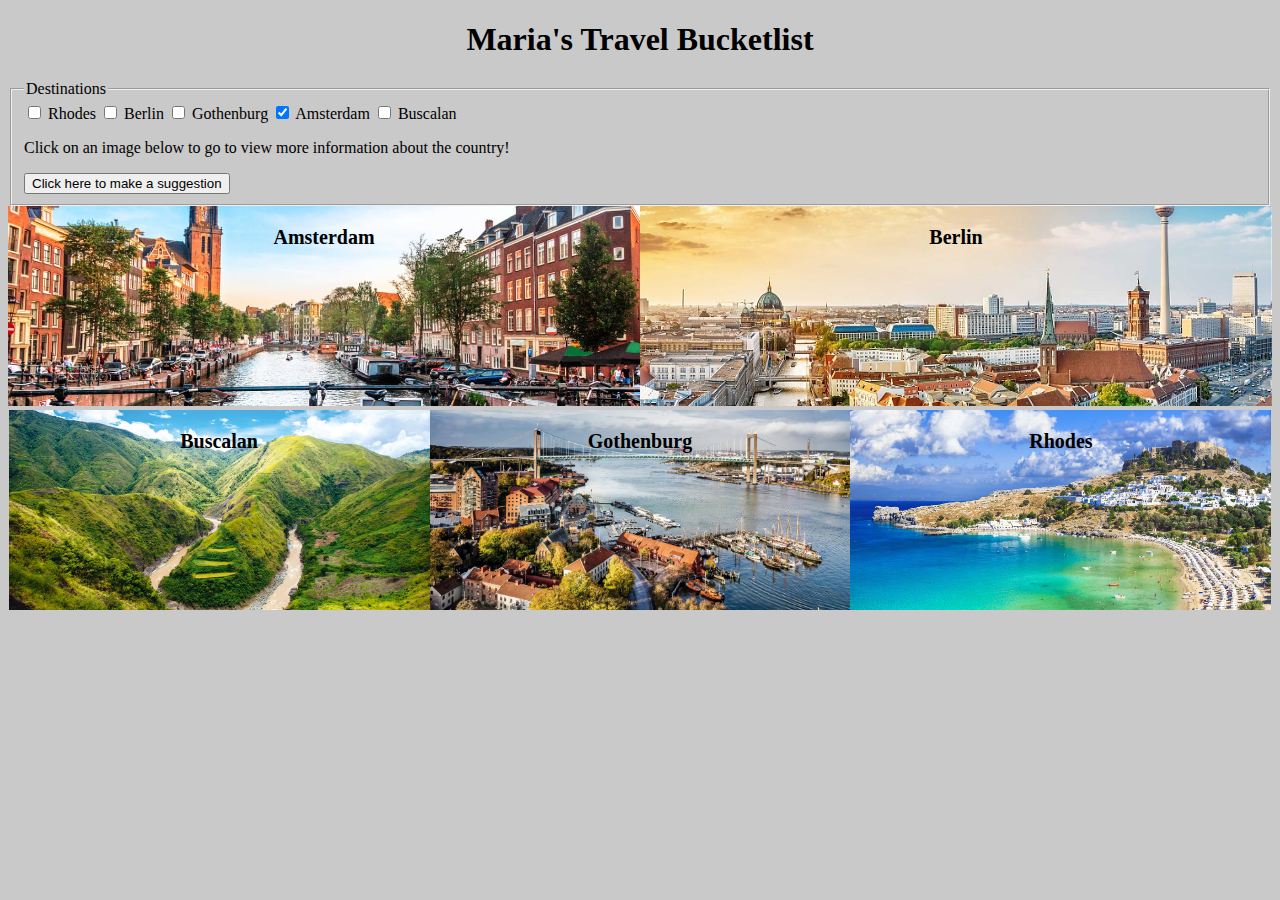
==== index.html @ c63d371e "first commit" ====
<!DOCTYPE html>
<html>
    <head>
        <link rel="stylesheet" type="text/css" href="index.css">
        <meta name="viewport" content="width=device-width, initial-scale=1.0" shrink-to-fit=no/>
        <link href="https://fonts.googleapis.com/css2?family=Lobster&family=Red+Rose&family=Pacifico&family=Permanent+Marker&display=swap" rel="stylesheet">

        <title> Travel Bucketlist </title>
    </head>
    <body>
        <div class="header">
            <h1> Maria's Travel Bucketlist</h1>
        </div>
        <div class="top">
            <fieldset>
              <legend>Destinations</legend>
                <input type="checkbox" name="destination1" value="rhodes"> Rhodes 
                <input type="checkbox" name="destination2" value="berlin"> Berlin
                <input type="checkbox" name="destination3" value="gothenburg"> Gothenburg
                <input type="checkbox" name="destination4" value="amsterdam" checked> Amsterdam
                <input type="checkbox" name="destination5" value="buscalan"> Buscalan
                <p>Click on an image below to go to view more information about the country!</p>
                <button type="button" onclick="location.href = 'suggestion.html';">Click here to make a suggestion</button>
            </fieldset>
        </div>
        <div class="navigation">

        </div>
        <div class="body">
            <div class="layout">
                <div class="postcard">
                    <div class="postcardRowOne">
                        <div class="amsterdam">
                            <h3 class="postcard-header"> Amsterdam</h3>
                            <a href="amsterdam.html"><img class="imageRowOne" src="amsterdam.jpg" alt="an image of amsterdam"></a>
                        </div>
                        <div class="berlin">
                            <h3 class="postcard-header"> Berlin</h3>
                            <a href="berlin.html"> <img class="imageRowOne" src="berlin.jpg" alt="an image of berlin"></a>
                        </div>
                    </div>
                    <div class="postcardRowTwo">
                        <div class="buscalan">
                            <h3 class="postcard-header"> Buscalan</h3>
                            <a href="buscalan.html"><img class="imageRowTwo" src="buscalan.jpg" alt="an image of buscalan"> </a>
                        </div>
                        <div class="gothenburg">
                            <h3 class="postcard-header"> Gothenburg</h3>
                            <a href="gothenburg.html"><img class="imageRowTwo" src="gothenburg.jpg" alt="an image of gothenburg"></a>
                        </div>
                        <div class="rhodes">
                            <h3 class="postcard-header"> Rhodes </h3>
                            <a href="rhodes.html"><img class="imageRowTwo" src="rhodes.jpg" alt="an image of rhodes"></a>
                        </div>
                    </div>
                </div>
            </div>
        </div>
        <div class="footer">

        </div>
    </body>
</html>
---- index.css ----
@media only screen and (max-width: 768px){
    .postcardRowOne{
        flex-direction: column;
        width: 100%;
        align-items: center;
    }
    .postcardRowTwo{
        flex-direction: column;
        align-items: center;
    }
    .imageRowOne{
        width:100%;
    }
    .imageRowTwo{
        width: 100%;
    }
    .rhodes{
        width:100%;
        height: auto;
        position: relative;
    }
    .berlin{
        width: 100%;
    }
    .buscalan{
        width: 100%;
    }
    .amsterdam{
        width: 100%;
    }
    .gothenburg{
        width: 100%;
    }
}

body{
    background-color: rgb(201, 201, 201);
}

h1{
    display: flex;
    justify-content: center;
    align-items: center;
    text-align: center;
    font-family: 'Permanent Marker', cursive;
}

.postcard-header{
    position: absolute;
    left: 50%;
    -webkit-transform: translateX(-50%);
    transform: translateX(-50%);
    font-family: 'Permanent Marker', cursive;
    font-size: 20px;
}

.postcard{
    display:flex;
    flex-direction: column;
    width:100%;
}

.rhodes{
    width:33.3%;
    height:auto;
    position: relative;
}

.berlin{
    width:50%;
    height:auto;
    position: relative;
}

.gothenburg{
    width:33.3%;
    height:auto;
    position: relative;
}

.amsterdam{
    width:50%;
    height:auto;
    position: relative;
}

.buscalan{
    width:33.3%;
    height:auto;
    position: relative;
}

.imageRowOne{
    height:200px;
    width:100%;
    object-fit:cover;
}

.imageRowTwo{
    height:200px;
    width: 100%;
    object-fit: cover;
}

.postcardRowOne{
    width:100%;
    display:flex;
    justify-content: center;
    
}

.postcardRowTwo{
    width:100%;
    display: flex;
    justify-content: center;
}
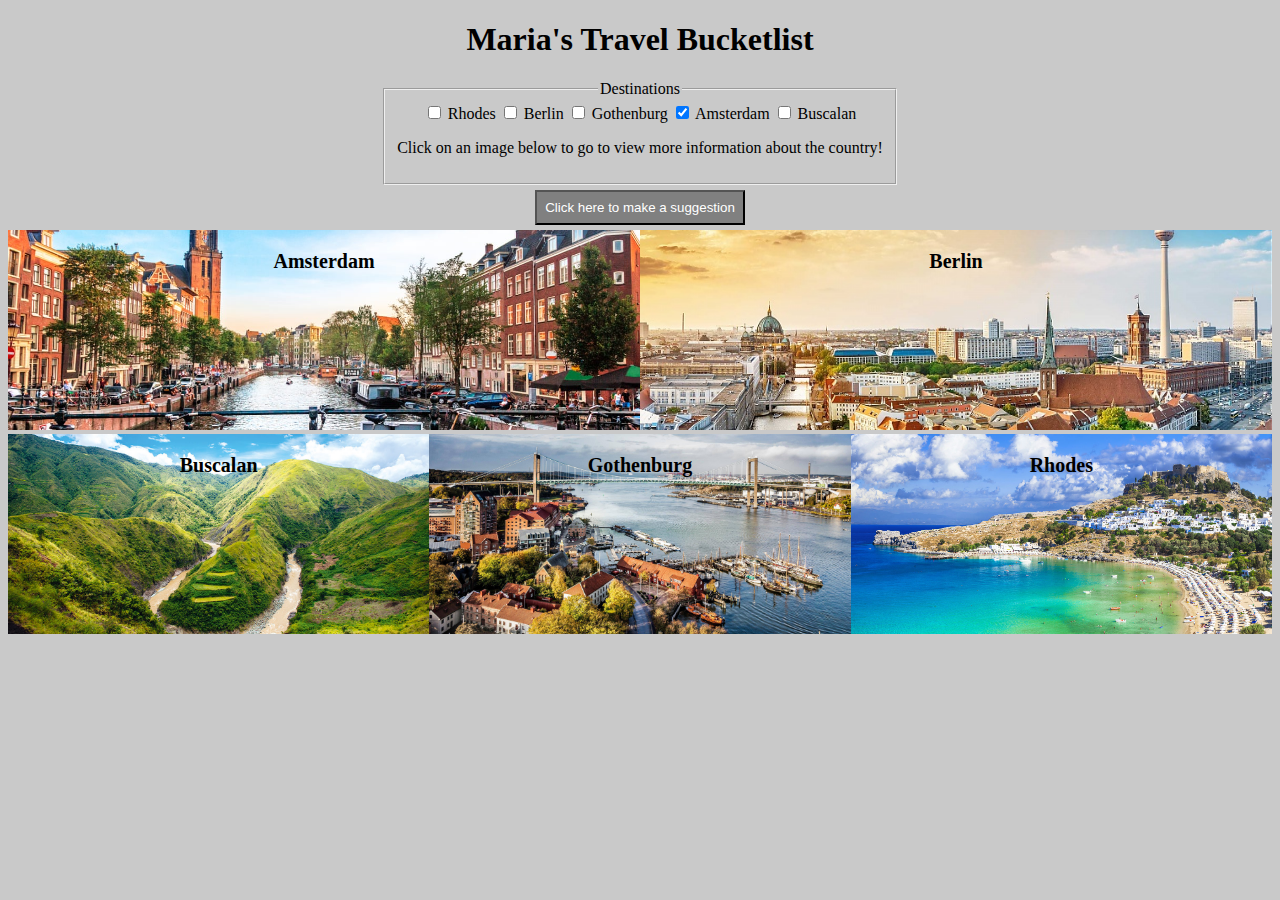
==== commit 252f41e6: "fixing suggestion button & checklist" ====
--- a/index.html
+++ b/index.html
@@ -20,9 +20,12 @@
                 <input type="checkbox" name="destination4" value="amsterdam" checked> Amsterdam
                 <input type="checkbox" name="destination5" value="buscalan"> Buscalan
                 <p>Click on an image below to go to view more information about the country!</p>
-                <button type="button" onclick="location.href = 'suggestion.html';">Click here to make a suggestion</button>
             </fieldset>
         </div>
+        <div class="suggestion">
+            <button type="button" onclick="location.href = 'suggestion.html';">Click here to make a suggestion</button>
+        </div>
+        
         <div class="navigation">
 
         </div>
--- a/index.css
+++ b/index.css
@@ -1,36 +1,31 @@
-@media only screen and (max-width: 768px){
-    .postcardRowOne{
-        flex-direction: column;
-        width: 100%;
-        align-items: center;
-    }
-    .postcardRowTwo{
-        flex-direction: column;
-        align-items: center;
-    }
-    .imageRowOne{
-        width:100%;
-    }
-    .imageRowTwo{
-        width: 100%;
-    }
-    .rhodes{
-        width:100%;
-        height: auto;
-        position: relative;
-    }
-    .berlin{
-        width: 100%;
-    }
-    .buscalan{
-        width: 100%;
-    }
-    .amsterdam{
-        width: 100%;
-    }
-    .gothenburg{
-        width: 100%;
-    }
+.top{
+    display: flex;
+    justify-content: center;
+    align-items: center;
+    text-align: center;
+    margin-bottom: 5px;
+    pointer-events: none;
+}
+
+.suggestion{
+    display: flex;
+    justify-content: center;
+    align-items: center;
+    text-align: center;
+    margin-bottom: 5px;
+}
+
+.suggestion button{
+    transition-duration: 700ms;
+    transition-timing-function: ease-in;
+    padding: 8px;
+    background-color: gray;
+    color:white;
+}
+
+.suggestion button:hover {
+    background-color: #555;
+    color:white;
 }
 
 body{
@@ -61,31 +56,31 @@
 }
 
 .rhodes{
-    width:33.3%;
+    width:100%;
     height:auto;
     position: relative;
 }
 
 .berlin{
-    width:50%;
+    width:100%;
     height:auto;
     position: relative;
 }
 
 .gothenburg{
-    width:33.3%;
+    width:100%;
     height:auto;
     position: relative;
 }
 
 .amsterdam{
-    width:50%;
+    width:100%;
     height:auto;
     position: relative;
 }
 
 .buscalan{
-    width:33.3%;
+    width:100%;
     height:auto;
     position: relative;
 }
@@ -114,3 +109,18 @@
     display: flex;
     justify-content: center;
 }
+
+@media only screen and (max-width: 768px){
+    .top{
+        flex-wrap: wrap;
+    }
+    .postcardRowOne{
+        flex-direction: column;
+        width: 100%;
+        align-items: center;
+    }
+    .postcardRowTwo{
+        flex-direction: column;
+        align-items: center;
+    }
+}
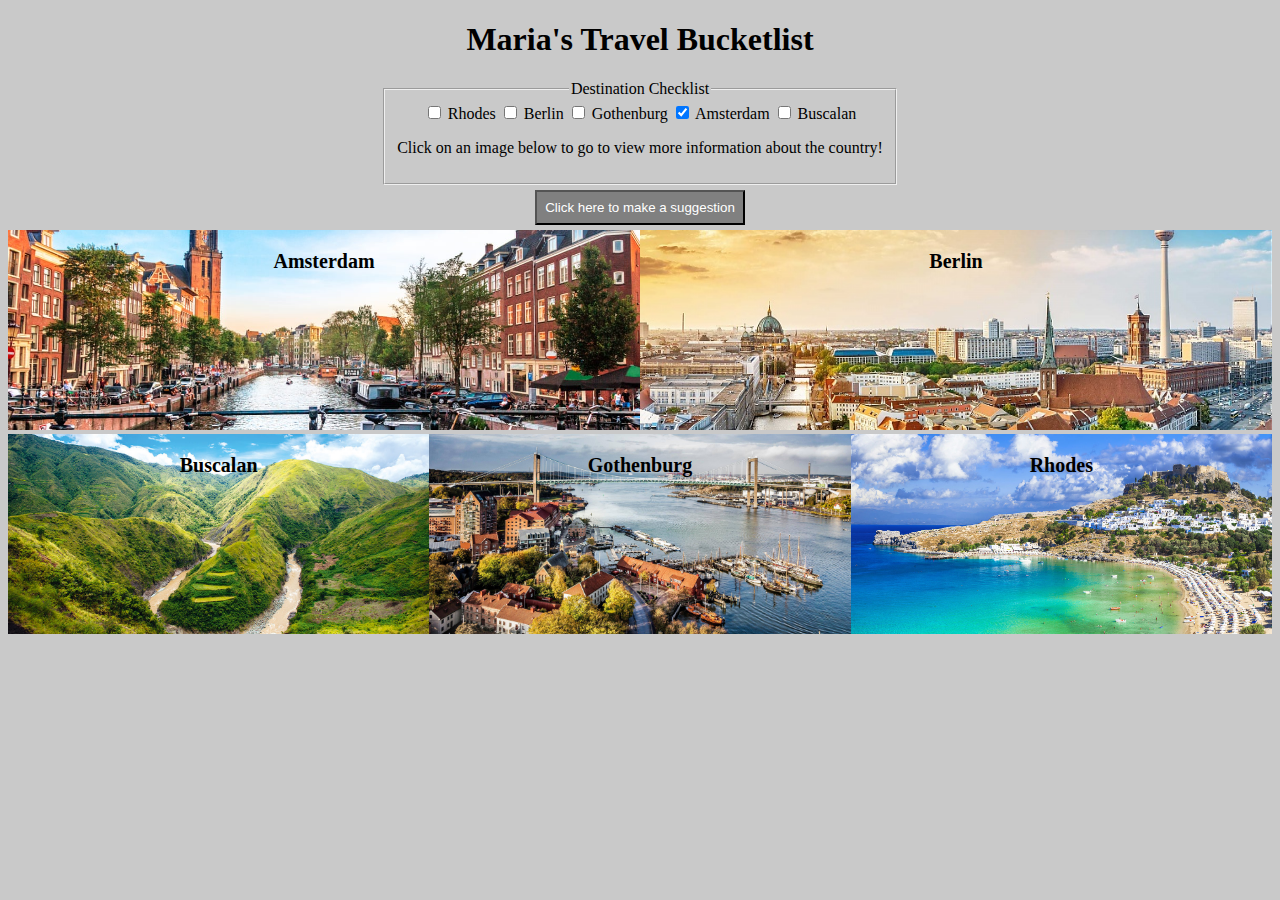
==== commit e5629edb: "checklist update" ====
--- a/index.html
+++ b/index.html
@@ -13,7 +13,7 @@
         </div>
         <div class="top">
             <fieldset>
-              <legend>Destinations</legend>
+              <legend>Destination Checklist</legend>
                 <input type="checkbox" name="destination1" value="rhodes"> Rhodes 
                 <input type="checkbox" name="destination2" value="berlin"> Berlin
                 <input type="checkbox" name="destination3" value="gothenburg"> Gothenburg
